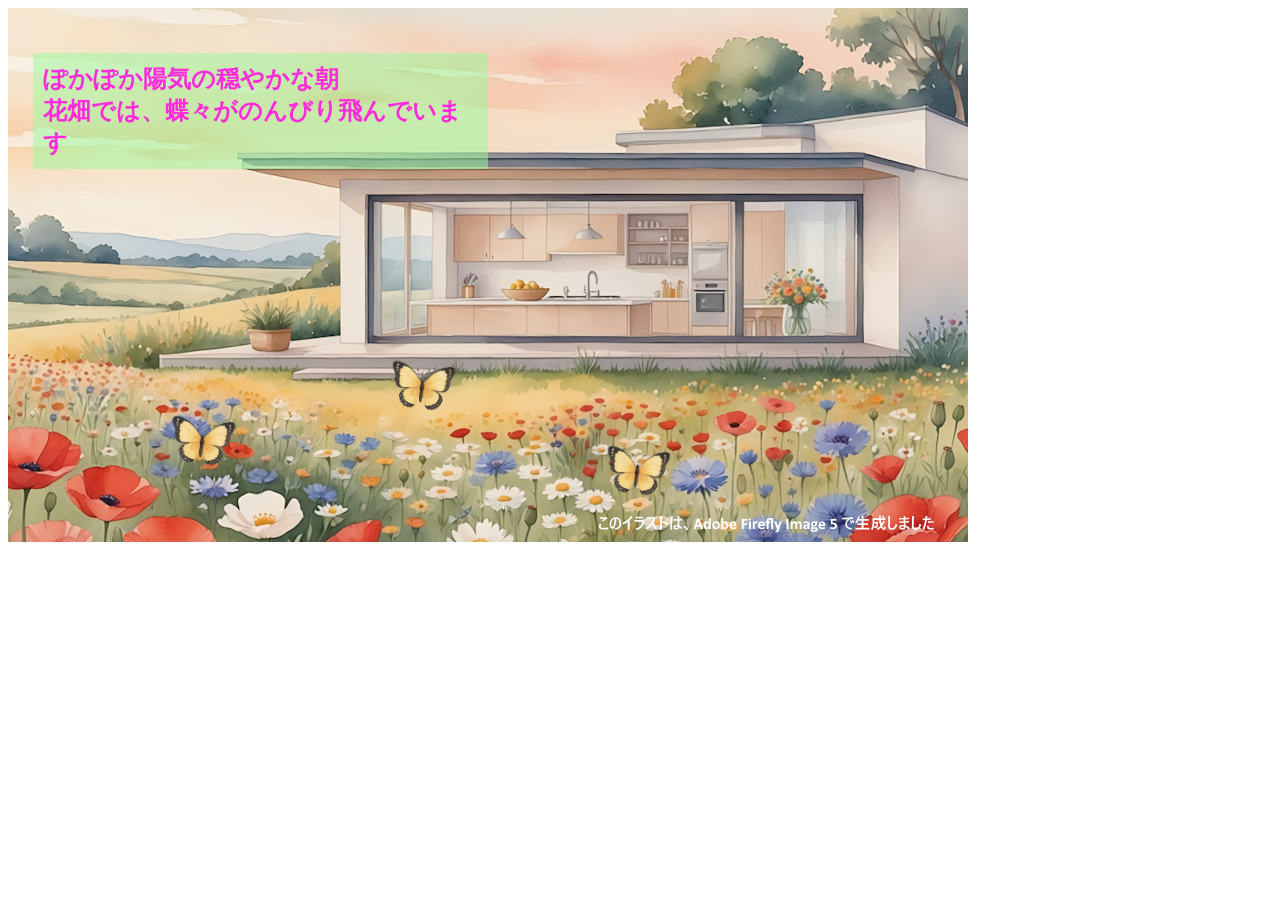
==== index.html @ f0295573 "Rename newindex.html to index.html" ====
<!DOCTYPE html>
<html lang="ja">
<head>
  <meta charset="utf-8">
  <title>花と蝶々</title>
</head>
<body>

<div style="position: relative; width: 480px; height: 374px;">

  <img src="./bg0.png" style="position: absolute; left: 0px; top: 0px;">

  <img src="./butterfly.gif" style="position: absolute; left: 160px; top: 405px; width:70px; height:55px;">

<img src="./butterfly.gif" style="position: absolute; left: 380px; top: 350px; width:70px; height:55px;">

<img src="./butterfly.gif" style="position: absolute; left: 595px; top: 435px; width:70px; height:55px;">

<h2 style="position:absolute; left:25px; top:25px; background-color:rgba(154, 252, 156,0.5); color:#ff2bdc; padding:10px; ">ぽかぽか陽気の穏やかな朝<br>
花畑では、蝶々がのんびり飛んでいます</h1>


</div>




</body>
</html>
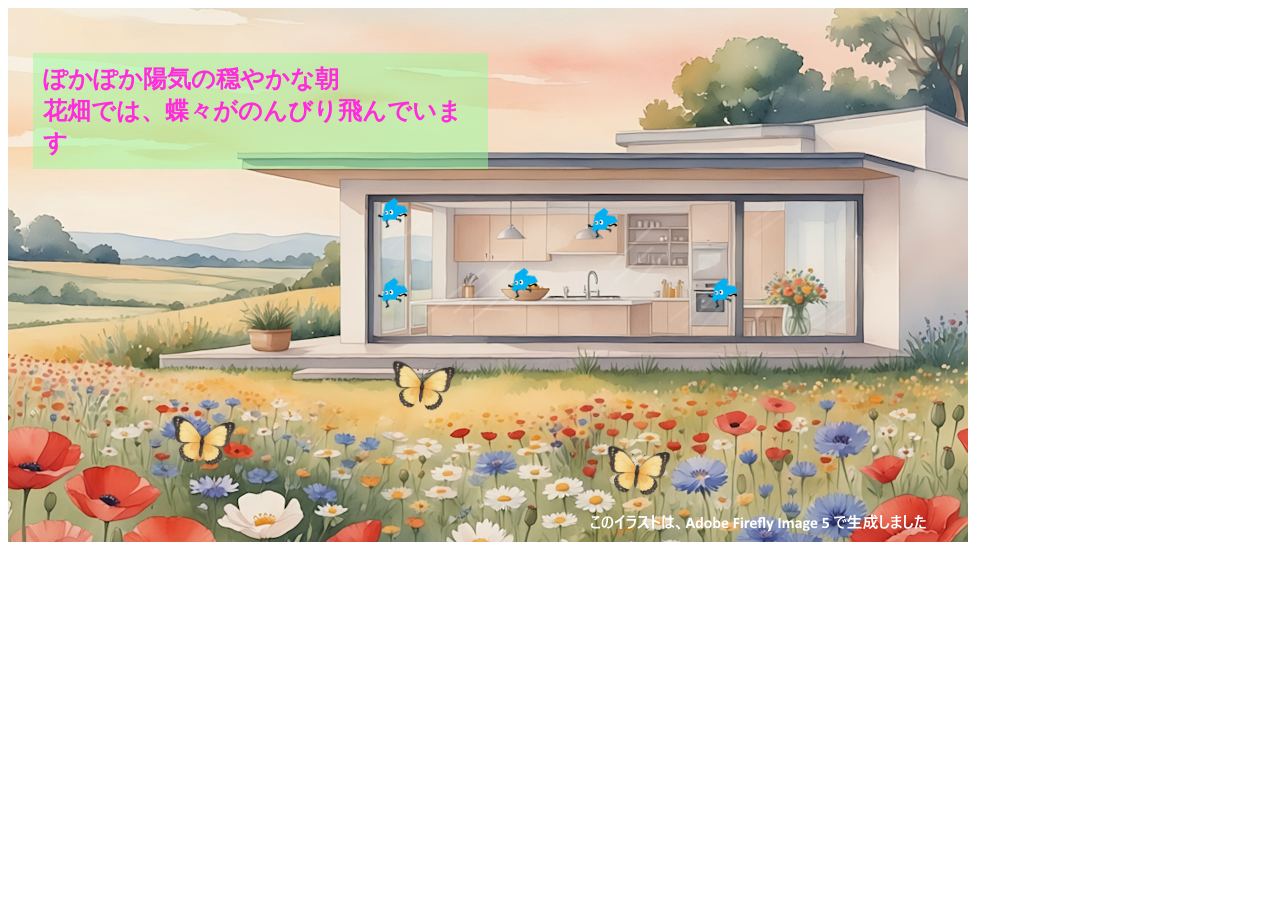
==== commit 20d3392d: "Add files via upload" ====
--- a/index.html
+++ b/index.html
@@ -3,27 +3,51 @@
 <head>
   <meta charset="utf-8">
   <title>花と蝶々</title>
+  <link rel="stylesheet" href="style.css">
 </head>
 <body>
 
-<div style="position: relative; width: 480px; height: 374px;">
+<div>
 
-  <img src="./bg0.png" style="position: absolute; left: 0px; top: 0px;">
+  <img class="back" src="./bg0.png">
 
-  <img src="./butterfly.gif" style="position: absolute; left: 160px; top: 405px; width:70px; height:55px;">
+  <img class="back" src="./bg1.png">  
 
-<img src="./butterfly.gif" style="position: absolute; left: 380px; top: 350px; width:70px; height:55px;">
+  <img class="foo" id="f1" src="./foo.gif">
 
-<img src="./butterfly.gif" style="position: absolute; left: 595px; top: 435px; width:70px; height:55px;">
+  <img class="foo" id="f2" src="./foo.gif">
 
-<h2 style="position:absolute; left:25px; top:25px; background-color:rgba(154, 252, 156,0.5); color:#ff2bdc; padding:10px; ">ぽかぽか陽気の穏やかな朝<br>
+  <img class="foo" id="f3" src="./foo.gif">
+
+  <img class="foo" id="f4" src="./foo.gif">
+
+  <img class="foo" id="f5" src="./foo.gif">
+
+  
+
+  <img class="chou" id="bt1" src="./butterfly.gif">
+
+  <img class="chou" id="bt2" src="./butterfly.gif">
+
+  <img class="chou" id="bt3" src="./butterfly.gif">
+
+
+
+
+
+
+
+
+
+
+<h2 id="txt">ぽかぽか陽気の穏やかな朝<br>
 花畑では、蝶々がのんびり飛んでいます</h1>
 
 
 </div>
 
 
-
+<script src="script.js"></script>
 
 </body>
-</html>
+</html>
--- a/style.css
+++ b/style.css
@@ -0,0 +1,74 @@
+div{
+  position: relative;
+  width: 480px;
+  height: 374px;
+  }
+
+h2,img{
+  position: absolute;
+  transition: 1s
+  }
+
+.chou{
+  width:70px;
+  height:55px;
+  }
+
+.back{
+  left: 0px;
+  top: 0px;
+  }
+
+.foo{
+  width:30px;
+  height:30px;
+  }
+  
+
+#bt1{
+  left: 160px;
+  top: 405px;
+  }
+
+#bt2{
+  left: 380px;
+  top: 350px;
+  }
+
+#bt3{
+  left: 595px;
+  top: 435px;
+  }
+
+#f1{
+  left: 370px;
+  top: 190px;
+  }
+
+#f2{
+  left: 370px;
+  top: 270px;
+  }
+
+#f3{
+  left: 500px;
+  top: 260px;
+  }
+
+#f4{
+  left: 580px;
+  top: 200px;
+  }
+
+#f5{
+  left: 700px;
+  top: 270px;
+  }
+
+#txt{
+  left:25px;
+  top:25px; 
+  background-color:rgba(154, 252, 156,0.5);
+  color:#ff2bdc; 
+  padding:10px; 
+  }
